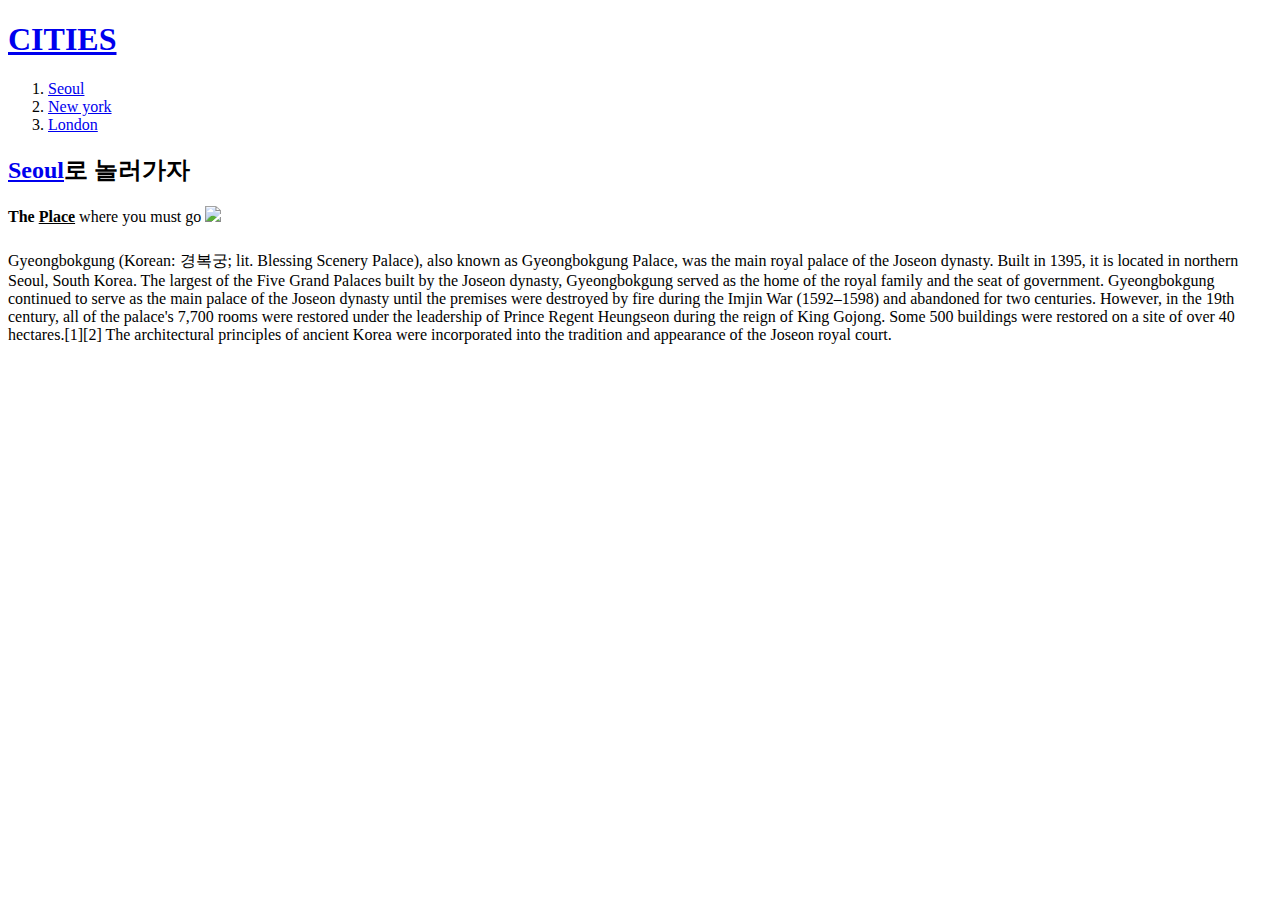
==== 1.html @ d71f8749 "첫번째 웹사이트" ====
<!doctype html>
<html>
    <head>
<title>WEB1-Seoul</title>
<meta charset="utf-8">
</head>

<body>
        <h1><a href="index.html">CITIES</a></h1>
    <ol>
        <li><a href="1.html">Seoul</a></li>
        <li><a href="2.html">New york</a></li>
        <li><a href="3.html">London</a></li>
    </ol>

    <h2><a href="https://www.seoul.go.kr/main/index.jsp" target="_blank" title="Seoul website">Seoul</a>로 놀러가자</h2>
    <strong>The <u>Place</u></strong> where you must go
    <img src="p1.jpg" width="100%">
    <p style="margin-top:25px;">Gyeongbokgung (Korean: 경복궁; lit. Blessing Scenery Palace), also known as Gyeongbokgung Palace, was the main royal palace of the Joseon dynasty. Built in 1395, it is located in northern Seoul, South Korea. The largest of the Five Grand Palaces built by the Joseon dynasty, Gyeongbokgung served as the home of the royal family and the seat of government.
        Gyeongbokgung continued to serve as the main palace of the Joseon dynasty until the premises were destroyed by fire during the Imjin War (1592–1598) and abandoned for two centuries. However, in the 19th century, all of the palace's 7,700 rooms were restored under the leadership of Prince Regent Heungseon during the reign of King Gojong. 
        Some 500 buildings were restored on a site of over 40 hectares.[1][2] The architectural principles of ancient Korea were incorporated into the tradition and appearance of the Joseon royal court.
    </p>
</body>
</html>
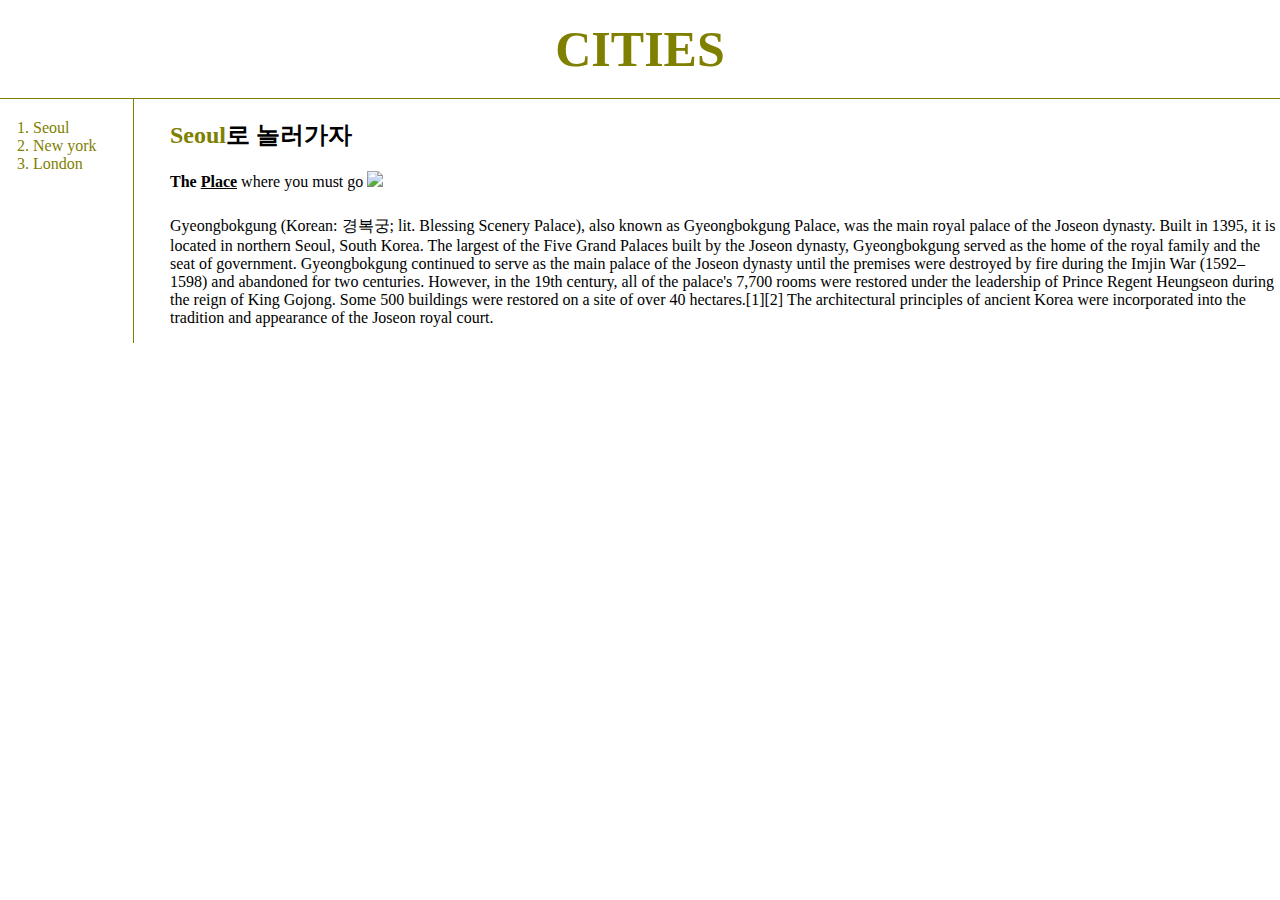
==== commit f6d9ab4c: "2" ====
--- a/1.html
+++ b/1.html
@@ -3,22 +3,25 @@
     <head>
 <title>WEB1-Seoul</title>
 <meta charset="utf-8">
+<link rel="stylesheet" href="style.css">
 </head>
-
 <body>
         <h1><a href="index.html">CITIES</a></h1>
-    <ol>
+        <div id="grid">
+    <ol style="color:olive">
         <li><a href="1.html">Seoul</a></li>
         <li><a href="2.html">New york</a></li>
         <li><a href="3.html">London</a></li>
     </ol>
-
+<div>
     <h2><a href="https://www.seoul.go.kr/main/index.jsp" target="_blank" title="Seoul website">Seoul</a>로 놀러가자</h2>
     <strong>The <u>Place</u></strong> where you must go
-    <img src="p1.jpg" width="100%">
+    <img src="p1.jpg" width="90%">
     <p style="margin-top:25px;">Gyeongbokgung (Korean: 경복궁; lit. Blessing Scenery Palace), also known as Gyeongbokgung Palace, was the main royal palace of the Joseon dynasty. Built in 1395, it is located in northern Seoul, South Korea. The largest of the Five Grand Palaces built by the Joseon dynasty, Gyeongbokgung served as the home of the royal family and the seat of government.
         Gyeongbokgung continued to serve as the main palace of the Joseon dynasty until the premises were destroyed by fire during the Imjin War (1592–1598) and abandoned for two centuries. However, in the 19th century, all of the palace's 7,700 rooms were restored under the leadership of Prince Regent Heungseon during the reign of King Gojong. 
         Some 500 buildings were restored on a site of over 40 hectares.[1][2] The architectural principles of ancient Korea were incorporated into the tradition and appearance of the Joseon royal court.
     </p>
+    </div>
+    </div>
 </body>
 </html>--- a/style.css
+++ b/style.css
@@ -0,0 +1,31 @@
+a {color:olive;
+    text-decoration:none;
+}
+h1 {
+    font-size: 50px; 
+    text-align: center;
+    display:block;
+    border-bottom: 1px solid olive;
+    margin:0;
+    padding: 20px;
+}
+#grid ol {color:olive; 
+    border-right:1px solid olive;
+    width: 80px;
+    margin:0;
+    padding:20px;
+    padding-left:33px;  
+}
+body {margin:0;
+}
+#grid {
+    display:grid;
+    grid-template-columns: 170px 1fr;
+}
+@media(max-width:800px){
+    #grid {
+    display:block;
+    }  
+    #grid ol {border-right:none;} 
+    h1 {border-bottom:none;}
+}